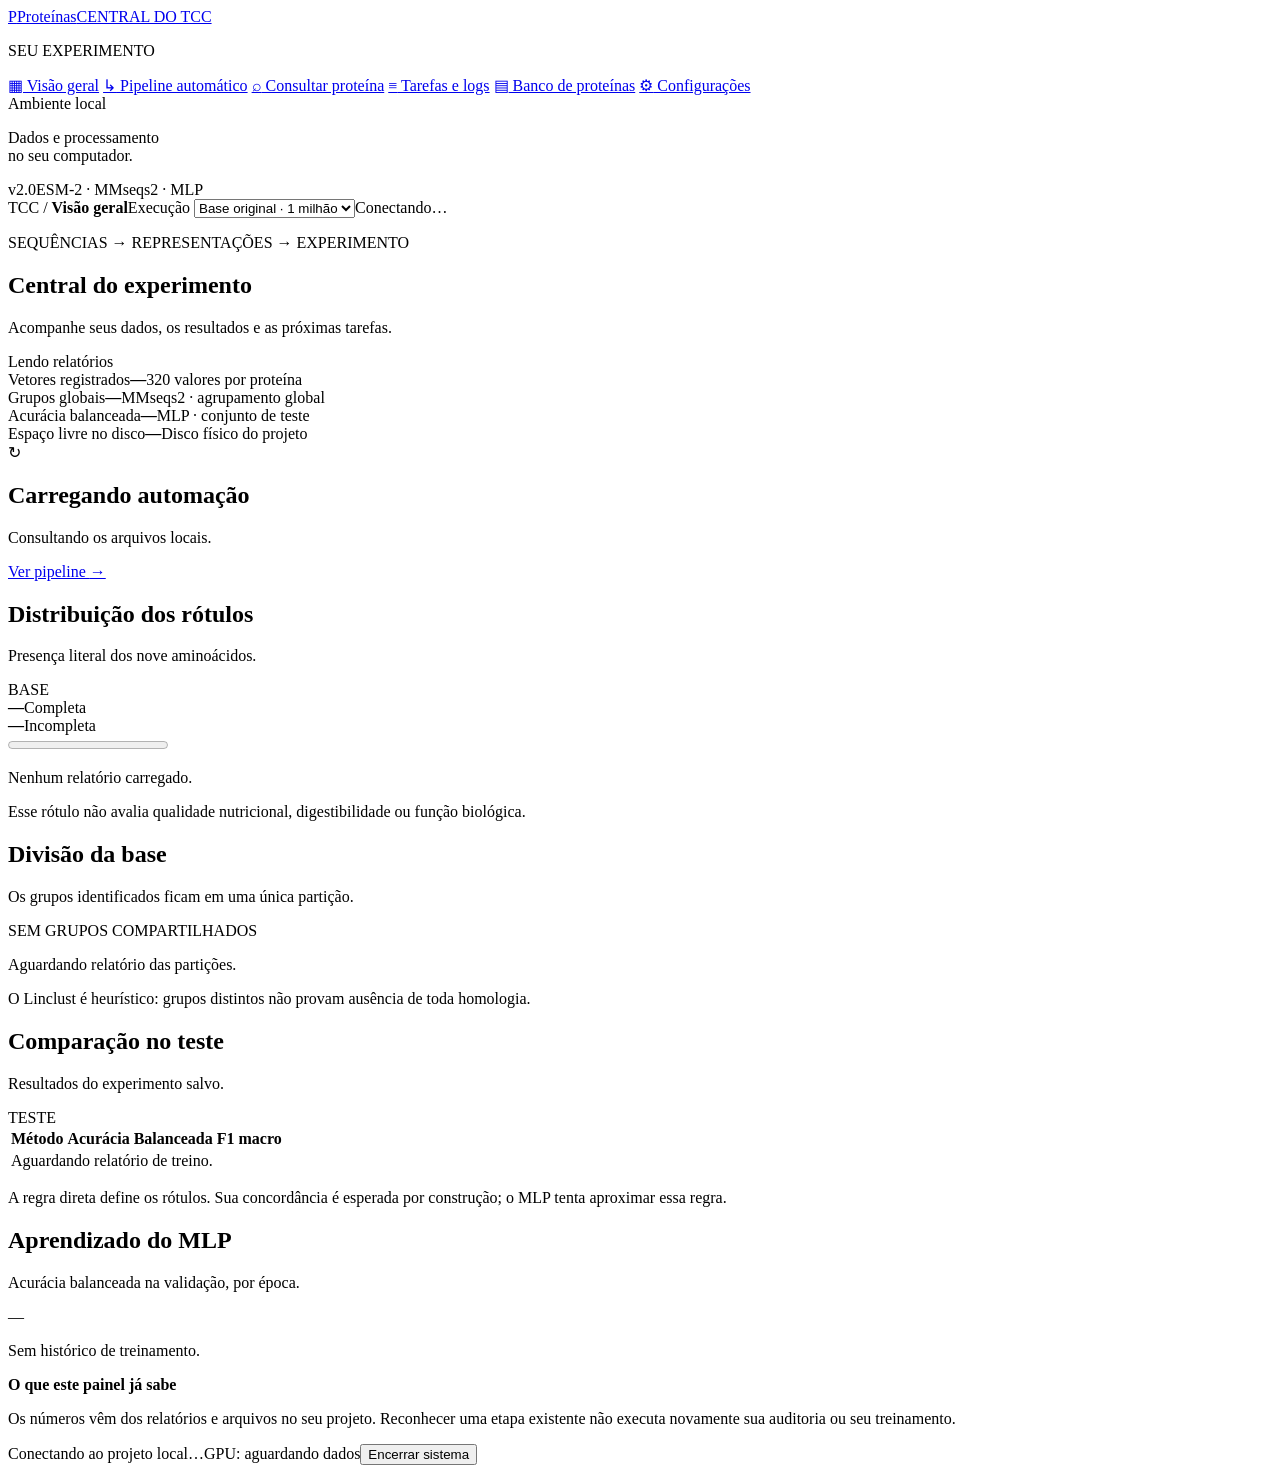
==== sistema_tcc/static/index.html @ f378d385 "Fase 1 (Filipe) no painel: baixar do NCBI e agrupar por arquivo - sistema_tcc/fase1.py chama as func" ====
<!doctype html>
<html lang="pt-BR">
<head>
  <meta charset="utf-8"><meta name="viewport" content="width=device-width,initial-scale=1">
  <title>Proteínas · Central do TCC</title>
  <link rel="icon" href="/favicon.svg"><link rel="stylesheet" href="/styles.css">
  <script src="/app.js" defer></script>
</head>
<body>
  <aside class="sidebar">
    <a class="brand" href="#visao"><span class="brand-mark">P</span><span>Proteínas<span class="brand-sub">CENTRAL DO TCC</span></span></a>
    <p class="nav-label">SEU EXPERIMENTO</p>
    <nav aria-label="Navegação principal">
      <a href="#visao" data-tab="visao" class="selected"><span class="nav-icon">▦</span> Visão geral</a>
      <a href="#pipeline" data-tab="pipeline"><span class="nav-icon">↳</span> Pipeline automático</a>
      <a href="#consulta" data-tab="consulta"><span class="nav-icon">⌕</span> Consultar proteína</a>
      <a href="#tarefas" data-tab="tarefas"><span class="nav-icon">≡</span> Tarefas e logs</a>
      <a href="#banco" data-tab="banco"><span class="nav-icon">▤</span> Banco de proteínas</a>
      <a href="#config" data-tab="config"><span class="nav-icon">⚙</span> Configurações</a>
    </nav>
    <div class="side-note"><span class="dot"></span> Ambiente local<p>Dados e processamento<br>no seu computador.</p></div>
    <div class="side-bottom"><span class="mono">v2.0</span><span>ESM-2 · MMseqs2 · MLP</span></div>
  </aside>
  <main>
    <header class="topbar"><span class="breadcrumb">TCC <span>/</span> <strong id="page-title">Visão geral</strong></span><label class="dataset-selector" for="dataset">Execução <select id="dataset"><option value="original">Base original · 1 milhão</option></select></label><span id="connection" class="connection">Conectando…</span></header>
    <div id="notice" class="notice" role="status" hidden></div>
    <section id="visao" class="view active" aria-labelledby="heading-visao">
      <div class="page-heading"><div><p class="eyebrow">SEQUÊNCIAS → REPRESENTAÇÕES → EXPERIMENTO</p><h1 id="heading-visao">Central do experimento</h1><p>Acompanhe seus dados, os resultados e as próximas tarefas.</p></div><span class="badge" id="base-tag">Lendo relatórios</span></div>
      <div class="metrics-grid">
        <article class="metric"><span class="metric-label">Vetores registrados</span><strong id="stat-vetores">—</strong><span id="stat-formato">320 valores por proteína</span></article>
        <article class="metric"><span class="metric-label">Grupos globais</span><strong id="stat-grupos">—</strong><span>MMseqs2 · agrupamento global</span></article>
        <article class="metric"><span class="metric-label">Acurácia balanceada</span><strong id="stat-accuracy">—</strong><span>MLP · conjunto de teste</span></article>
        <article class="metric"><span class="metric-label">Espaço livre no disco</span><strong id="stat-disco">—</strong><span>Disco físico do projeto</span></article>
      </div>
      <article class="automation-strip"><div class="automation-icon">↻</div><div><h2 id="auto-heading">Carregando automação</h2><p id="auto-description">Consultando os arquivos locais.</p></div><a class="button ghost" href="#pipeline">Ver pipeline <span>→</span></a></article>
      <div class="overview-grid">
        <article class="panel"><div class="panel-heading"><div><h2>Distribuição dos rótulos</h2><p>Presença literal dos nove aminoácidos.</p></div><span class="tag">BASE</span></div>
          <div class="distribution"><div><strong id="complete-number">—</strong><span>Completa</span></div><div><strong id="incomplete-number">—</strong><span>Incompleta</span></div></div>
          <progress id="class-bar" max="100" value="0" aria-label="Proporção de proteínas rotuladas Completa"></progress>
          <p class="muted" id="class-description">Nenhum relatório carregado.</p>
          <div class="note">Esse rótulo não avalia qualidade nutricional, digestibilidade ou função biológica.</div>
        </article>
        <article class="panel"><div class="panel-heading"><div><h2>Divisão da base</h2><p>Os grupos identificados ficam em uma única partição.</p></div><span class="tag">SEM GRUPOS COMPARTILHADOS</span></div>
          <div id="partitions" class="partition-list"><p class="muted">Aguardando relatório das partições.</p></div>
          <p class="muted small">O Linclust é heurístico: grupos distintos não provam ausência de toda homologia.</p>
        </article>
        <article class="panel"><div class="panel-heading"><div><h2>Comparação no teste</h2><p>Resultados do experimento salvo.</p></div><span class="tag">TESTE</span></div>
          <div class="table-wrap"><table><thead><tr><th>Método</th><th>Acurácia</th><th>Balanceada</th><th>F1 macro</th></tr></thead><tbody id="comparison"><tr><td colspan="4">Aguardando relatório de treino.</td></tr></tbody></table></div>
          <p class="muted small">A regra direta define os rótulos. Sua concordância é esperada por construção; o MLP tenta aproximar essa regra.</p>
        </article>
        <article class="panel"><div class="panel-heading"><div><h2>Aprendizado do MLP</h2><p>Acurácia balanceada na validação, por época.</p></div><span class="tag" id="best-epoch">—</span></div>
          <div class="chart" id="history-chart"><p class="muted">Sem histórico de treinamento.</p></div>
        </article>
      </div>
      <div class="experiment-note"><strong>O que este painel já sabe</strong><p>Os números vêm dos relatórios e arquivos no seu projeto. Reconhecer uma etapa existente não executa novamente sua auditoria ou seu treinamento.</p></div>
    </section>
    <section id="pipeline" class="view" aria-labelledby="heading-pipeline" hidden>
      <div class="page-heading"><div><p class="eyebrow">AUTOMAÇÃO COM DEPENDÊNCIAS</p><h1 id="heading-pipeline">Uma etapa por vez</h1><p>Prepare as etapas pendentes e preserve os resultados concluídos.</p></div></div>
      <article class="panel fase1-panel" id="fase1-panel">
        <div class="panel-heading"><div><p class="eyebrow">ETAPA 1 · FONTES DO NCBI (FASE 1 · FILIPE)</p><h2>Baixar e agrupar arquivos .gz</h2><p>Usa os scripts originais do Filipe: download do FTP do NCBI e MMseqs2 por arquivo (50% identidade, 80% cobertura). Os .gz vão para "arquivos .gz" e os CSVs para "arquivos csv".</p></div><span id="fase1-status" class="badge">—</span></div>
        <div class="fase1-grid">
          <div><label for="fase1-divisao">Divisão do GenBank</label><select id="fase1-divisao"></select></div>
          <div><label for="fase1-qtd">Quantidade de arquivos (~150 MB cada)</label><input id="fase1-qtd" type="number" min="1" max="20" value="1"></div>
          <div class="fase1-actions"><button id="fase1-baixar" class="button" type="button">Baixar do NCBI</button><button id="fase1-agrupar" class="button ghost" type="button">Agrupar por arquivo (MMseqs2)</button></div>
        </div>
        <div class="table-wrap"><table class="fase1-table"><thead><tr><th>Arquivo .gz</th><th>Tamanho</th><th>Agrupado (Fase 1)</th></tr></thead><tbody id="fase1-arquivos"><tr><td colspan="3" class="muted">Carregando…</td></tr></tbody></table></div>
        <pre id="fase1-log" class="fase1-log" hidden></pre>
      </article>
      <article class="panel new-run"><div><p class="eyebrow">EXECUTAR DO COMEÇO AO FIM</p><h2>Novo experimento completo</h2><p>Leia os GZ, execute MMseqs2, gere os embeddings e treine um novo MLP. O banco e os relatórios serão registrados em outra pasta.</p></div><div class="new-run-fields"><div><label for="run-source">Arquivo de entrada</label><select id="run-source"><option value="todas">Todas as fontes, até o limite</option></select></div><div><label for="run-limit">Limite de sequências candidatas</label><select id="run-limit"><option value="1000">1.000 · primeiro teste completo</option><option value="10000">10.000</option><option value="100000">100.000</option><option value="1000000">1.000.000</option></select></div><button id="start-run" class="button primary">Iniciar fluxo completo →</button></div><p class="muted small">O limite vale para candidatos elegíveis. O MMseqs2 seleciona representantes; a quantidade final de vetores pode ser menor. Treino do MLP: até 10 épocas; ESM-2 permanece pré-treinado.</p></article>
      <div class="controls panel"><div><h2>Executor local</h2><p id="pipeline-description">Carregando configuração.</p></div><div class="control-actions"><button id="toggle-auto" class="button" hidden>—</button><button id="resume-run" class="button" hidden>Retomar execução</button><button id="toggle-pause" class="button ghost">—</button></div></div>
      <div class="pipeline-layout"><div id="steps" class="steps"></div><aside class="pipeline-aside panel">
        <h2>Como funciona</h2><ol><li>Uma execução nova recebe uma pasta e um banco próprios.</li><li>Os GZ entram no MMseqs2 e seus representantes recebem embeddings.</li><li>Auditoria e partições liberam o treino automático do MLP.</li><li>O dashboard recebe os resultados e o banco registra os vínculos.</li></ol>
        <div class="note">Nas execuções novas, o treino está incluído no fluxo. Resultados da base original continuam disponíveis pelo seletor de execução.</div>
        <h3>Uso do computador</h3><label for="threads">Threads CPU do MMseqs2</label><select id="threads"><option value="4">4 · uso cotidiano</option><option value="8">8 · PC dedicado</option><option value="2">2 · menor uso de CPU</option><option value="12">12 · todas as threads lógicas</option></select><button id="save-threads" class="button ghost compact">Aplicar às próximas tarefas</button>
        <p class="muted small" id="torch-threads">PyTorch: 2 threads CPU. Ajuste o processamento em Configurações.</p>
        <p class="muted small">Pausar permite que a etapa atual do fluxo termine e preserva as etapas confirmadas. Use Retomar execução para continuar. Falhas não são repetidas indefinidamente.</p>
      </aside></div>
    </section>
    <section id="consulta" class="view" aria-labelledby="heading-consulta" hidden>
      <div class="page-heading"><div><p class="eyebrow">MODELO SALVO · SEM NOVO TREINO</p><h1 id="heading-consulta">Consultar uma proteína</h1><p>Compare a regra exata com o classificador experimental.</p></div><span class="badge" id="query-ready">Verificando modelo</span></div>
      <div class="query-layout"><article class="panel query-form"><label for="sequence">Sequência de aminoácidos</label><textarea id="sequence" rows="8" maxlength="512" spellcheck="false" placeholder="Cole a sequência, sem cabeçalho FASTA"></textarea><div class="input-meta"><span id="sequence-length">0 / 512 resíduos</span><button id="example" class="link-button">Usar exemplo de 20 resíduos</button></div>
        <button id="submit-query" class="button primary">Comparar regra e IA <span>→</span></button><p class="muted small" id="query-explanation">A consulta entra na mesma fila das tarefas. ESM-2 e MLP são carregados do seu cache local.</p><p class="small" id="query-state" role="status"></p>
      </article><article class="panel query-result"><div class="panel-heading"><div><h2>Resultado da comparação</h2><p>O resultado aparece quando a GPU concluir a tarefa.</p></div></div><div id="query-output" class="empty-result"><span class="result-symbol">⌕</span><p>Insira uma sequência para começar.</p></div></article></div>
      <div class="note wide">A regra direta é a referência para a presença de H, I, L, K, M, F, T, W e V. Escores softmax do MLP não são probabilidades de acerto validadas. Uma divergência permanece visível.</div>
    </section>
    <section id="tarefas" class="view" aria-labelledby="heading-tarefas" hidden>
      <div class="page-heading"><div><p class="eyebrow">EXECUÇÃO E RASTREABILIDADE</p><h1 id="heading-tarefas">Tarefas e logs</h1><p>Histórico persistente da fila e saída real dos scripts.</p></div><span class="badge" id="queue-count">—</span></div>
      <article class="panel"><div class="table-wrap"><table class="jobs-table"><thead><tr><th>ID</th><th>Tarefa</th><th>Origem</th><th>Estado</th><th>Progresso</th><th>Ação</th></tr></thead><tbody id="jobs"><tr><td colspan="6">Carregando tarefas.</td></tr></tbody></table></div></article>
      <article class="panel log-panel"><div class="panel-heading"><div><h2>Saída da tarefa</h2><p id="log-description">Selecione uma tarefa para acompanhar.</p></div><span class="tag">ATUALIZAÇÃO A CADA 2 S</span></div><div class="log-controls"><label for="log-task">Tarefa</label><select id="log-task"></select><label for="log-source">Arquivo</label><select id="log-source"><option value="0">Saída do script</option><option value="1">Log interno do MMseqs2</option></select><button id="log-reload" class="button ghost compact">Último trecho</button><button id="log-copy" class="button ghost compact">Copiar trecho</button></div><pre id="log-output" tabindex="0">Nenhum log selecionado.</pre><p class="muted small">A janela mantém até 500 linhas. Os arquivos completos ficam em dados/sistema_tcc/logs; logs históricos são mostrados somente quando existem.</p></article>
      <article class="panel"><h2>Matriz de confusão do teste</h2><p class="muted">Linhas: rótulos da regra. Colunas: previsões do MLP.</p><div id="confusion" class="table-wrap"></div></article>
    </section>
    <section id="banco" class="view" aria-labelledby="heading-banco" hidden><div class="page-heading"><div><p class="eyebrow">SQLITE · DADOS DA EXECUÇÃO</p><h1 id="heading-banco">Banco de proteínas</h1><p>Sequências, rótulos, grupos e referências aos vetores da execução selecionada.</p></div></div><article class="panel"><p id="database-path" class="muted">Selecione uma execução nova para consultar seu banco.</p><div class="bank-search"><label for="protein-search">ID original ou UID da proteína</label><input id="protein-search" maxlength="100" placeholder="Ex.: CCJ32333.1"><button id="search-proteins" class="button ghost compact">Buscar</button></div><div class="table-wrap"><table><thead><tr><th>Proteína</th><th>Resíduos</th><th>Regra</th><th>Grupo inicial</th><th>Partição</th><th>Consulta</th></tr></thead><tbody id="proteins"><tr><td colspan="6">O banco desta tela pertence às execuções novas.</td></tr></tbody></table></div><p class="muted small">Até 50 resultados por consulta. Os vetores ficam no NPY; o banco guarda suas referências para evitar duplicação.</p></article></section>
    <section id="config" class="view" aria-labelledby="heading-config" hidden>
      <div class="page-heading"><div><p class="eyebrow">ESTE COMPUTADOR</p><h1 id="heading-config">Configurações</h1><p>Ajuste o sistema ao seu PC antes de rodar. Os ajustes ficam em config_local.json (fora do git) e valem ao reiniciar.</p></div><span id="config-ready" class="badge">Verificando…</span></div>
      <div class="overview-grid">
        <article class="panel">
          <div class="panel-heading"><div><h2>Ajustes</h2><p>Padrões do projeto entre parênteses.</p></div></div>
          <form id="config-form" class="config-form">
            <label for="cfg-dispositivo">Processamento</label>
            <select id="cfg-dispositivo"><option value="auto">Automático: GPU NVIDIA se houver, senão CPU</option><option value="cuda">Somente GPU NVIDIA (CUDA)</option><option value="cpu">Somente CPU (processador)</option></select>
            <p class="muted small">CPU funciona em qualquer PC. A consulta leva cerca de 1 segundo; um fluxo de 1.000 proteínas fica alguns minutos mais lento.</p>
            <label for="cfg-threads_pytorch">Threads do PyTorch (1 a 4)</label><input id="cfg-threads_pytorch" type="number" min="1" max="4" step="1">
            <label for="cfg-threads_mmseqs">Threads do MMseqs2 (1 a 12)</label><input id="cfg-threads_mmseqs" type="number" min="1" max="12" step="1">
            <label for="cfg-wsl">Distribuição WSL com MMseqs2</label><input id="cfg-wsl" type="text" maxlength="100">
            <label for="cfg-reserva_gib">Espaço livre mínimo em disco (GiB)</label><input id="cfg-reserva_gib" type="number" min="0" max="500" step="1">
            <button class="button primary" type="submit">Salvar configurações</button>
            <p id="config-msg" class="muted"></p>
          </form>
        </article>
        <article class="panel">
          <div class="panel-heading"><div><h2>Diagnóstico do ambiente</h2><p>O que está instalado e para que serve cada item.</p></div><button id="run-diagnostic" class="button ghost compact" type="button">Verificar de novo</button></div>
          <div class="table-wrap"><table class="diag-table"><thead><tr><th>Item</th><th>Situação</th><th>Necessário para</th></tr></thead><tbody id="diag-body"><tr><td colspan="3" class="muted">Verificando… (o teste do WSL pode levar até 1 minuto)</td></tr></tbody></table></div>
        </article>
      </div>
    </section>
    <footer><span id="project-path">Conectando ao projeto local…</span><span id="gpu-status">GPU: aguardando dados</span><button id="stop-system" class="link-button">Encerrar sistema</button></footer>
  </main>
</body></html>
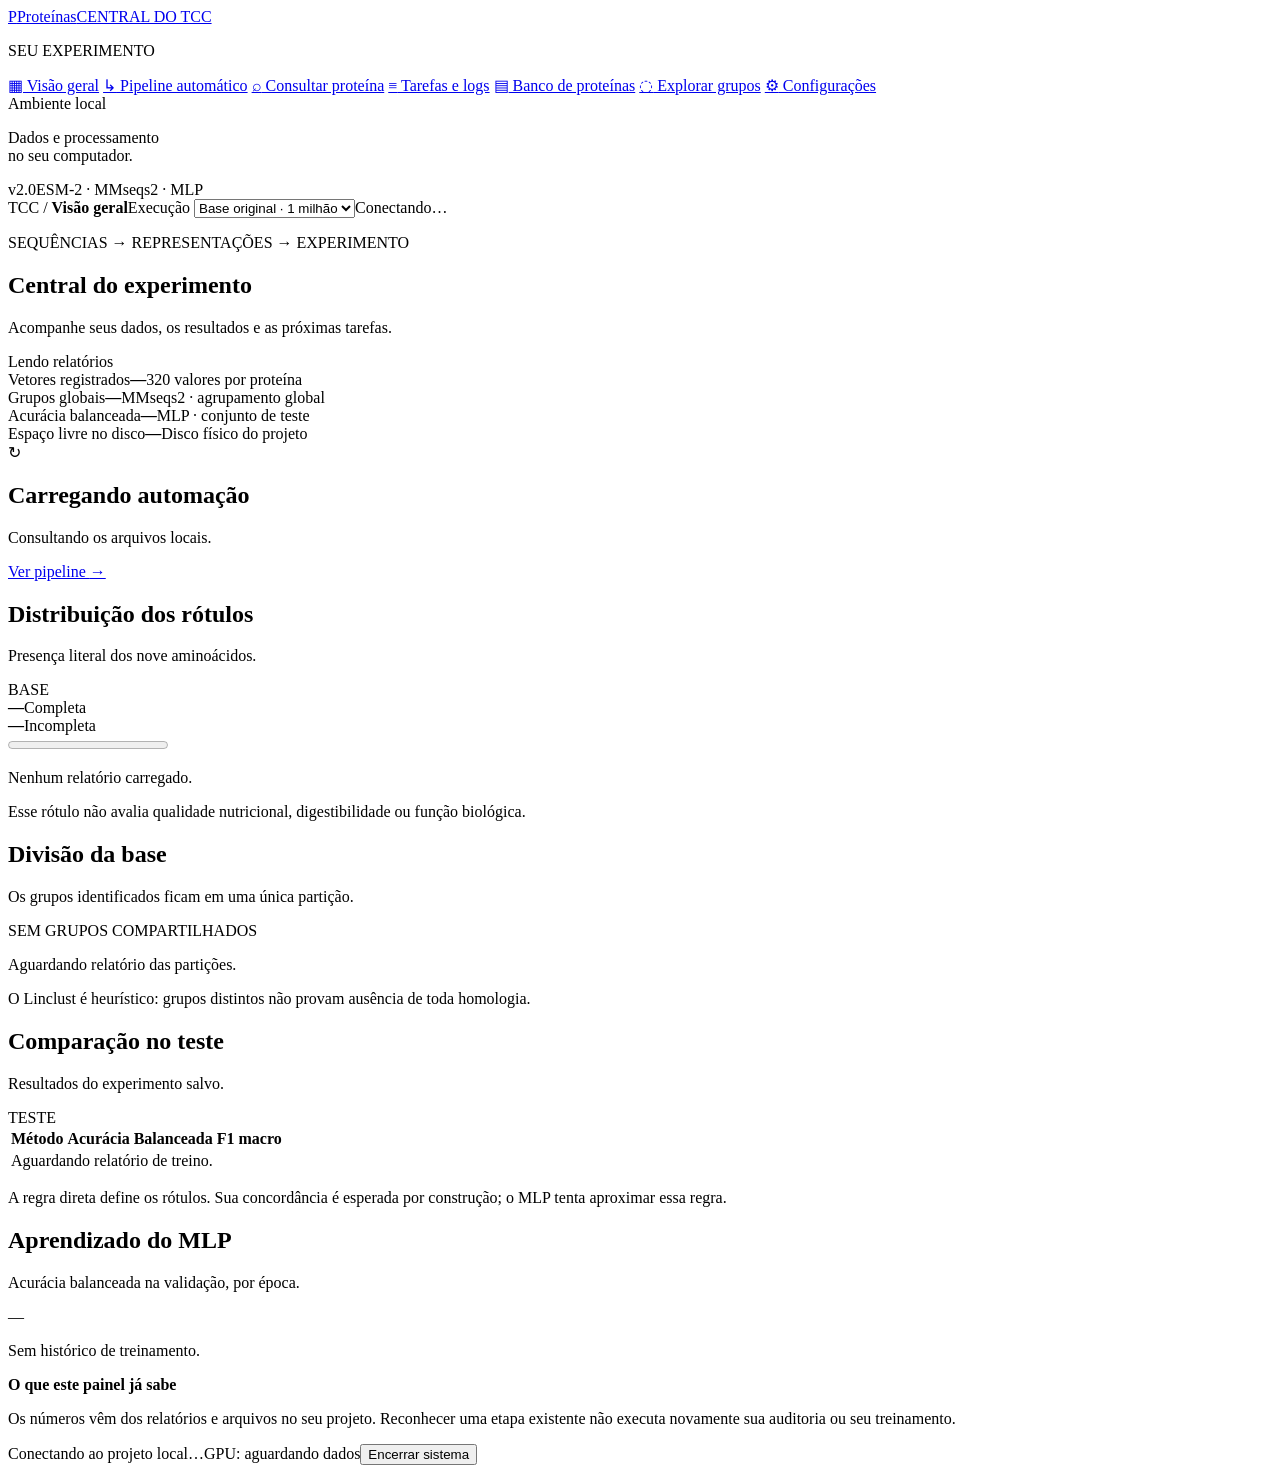
==== commit 5fee372a: "Painel: tela Explorar grupos (mapa PCA dos representantes com detalhe por proteina) Co-Authored-By: " ====
--- a/sistema_tcc/static/index.html
+++ b/sistema_tcc/static/index.html
@@ -16,6 +16,7 @@
       <a href="#consulta" data-tab="consulta"><span class="nav-icon">⌕</span> Consultar proteína</a>
       <a href="#tarefas" data-tab="tarefas"><span class="nav-icon">≡</span> Tarefas e logs</a>
       <a href="#banco" data-tab="banco"><span class="nav-icon">▤</span> Banco de proteínas</a>
+      <a href="#explorar" data-tab="explorar"><span class="nav-icon">◌</span> Explorar grupos</a>
       <a href="#config" data-tab="config"><span class="nav-icon">⚙</span> Configurações</a>
     </nav>
     <div class="side-note"><span class="dot"></span> Ambiente local<p>Dados e processamento<br>no seu computador.</p></div>
@@ -90,6 +91,25 @@
       <article class="panel"><h2>Matriz de confusão do teste</h2><p class="muted">Linhas: rótulos da regra. Colunas: previsões do MLP.</p><div id="confusion" class="table-wrap"></div></article>
     </section>
     <section id="banco" class="view" aria-labelledby="heading-banco" hidden><div class="page-heading"><div><p class="eyebrow">SQLITE · DADOS DA EXECUÇÃO</p><h1 id="heading-banco">Banco de proteínas</h1><p>Sequências, rótulos, grupos e referências aos vetores da execução selecionada.</p></div></div><article class="panel"><p id="database-path" class="muted">Selecione uma execução nova para consultar seu banco.</p><div class="bank-search"><label for="protein-search">ID original ou UID da proteína</label><input id="protein-search" maxlength="100" placeholder="Ex.: CCJ32333.1"><button id="search-proteins" class="button ghost compact">Buscar</button></div><div class="table-wrap"><table><thead><tr><th>Proteína</th><th>Resíduos</th><th>Regra</th><th>Grupo inicial</th><th>Partição</th><th>Consulta</th></tr></thead><tbody id="proteins"><tr><td colspan="6">O banco desta tela pertence às execuções novas.</td></tr></tbody></table></div><p class="muted small">Até 50 resultados por consulta. Os vetores ficam no NPY; o banco guarda suas referências para evitar duplicação.</p></article></section>
+    <section id="explorar" class="view" aria-labelledby="heading-explorar" hidden>
+      <div class="page-heading"><div><p class="eyebrow">MAPA DOS GRUPOS · EMBEDDINGS ESM-2</p><h1 id="heading-explorar">Explorar grupos</h1><p>Cada bolha é o representante de um grupo MMseqs2. Clique numa bolha para ver sequência, ID, grupo, tipo e classe.</p></div><span id="explorar-base" class="badge">—</span></div>
+      <article class="panel">
+        <div class="explorar-controles">
+          <div><label for="explorar-cor">Agrupar e colorir por</label><select id="explorar-cor"><option value="tipo">Tipo nutricional (regra dos 9 aminoácidos)</option><option value="ec">Classe enzimática prevista (EC 2 × EC 3)</option></select></div>
+          <div><span class="rotulo-campo" id="explorar-n-rotulo">Representantes por categoria</span><div class="segmentado" role="group" aria-labelledby="explorar-n-rotulo"><button type="button" data-n="10" aria-pressed="true">10</button><button type="button" data-n="50" aria-pressed="false">50</button><button type="button" data-n="100" aria-pressed="false">100</button></div></div>
+          <div id="explorar-legenda" class="legenda" aria-label="Legenda"></div>
+        </div>
+        <div class="explorar-layout">
+          <div class="mapa-wrap"><svg id="explorar-mapa" viewBox="0 0 640 430" role="img" aria-label="Mapa dos representantes"></svg><p id="explorar-info" class="muted small">Abra esta tela para carregar o mapa.</p></div>
+          <aside id="explorar-detalhe" class="detalhe" aria-live="polite"><p class="muted">Clique numa bolha para ver os detalhes da proteína.</p></aside>
+        </div>
+        <div id="explorar-limites" class="note"></div>
+      </article>
+      <article class="panel wide">
+        <div class="panel-heading"><div><h2>Representantes exibidos</h2><p>A mesma seleção do mapa, em lista. Clique numa linha para abrir o detalhe.</p></div></div>
+        <div class="table-wrap lista-explorar"><table><thead><tr><th>Proteína</th><th>Grupo</th><th>Membros</th><th>Tipo</th><th>Classe EC prevista</th><th>Resíduos</th><th>Partição</th></tr></thead><tbody id="explorar-lista"><tr><td colspan="7" class="muted">Aguardando o mapa.</td></tr></tbody></table></div>
+      </article>
+    </section>
     <section id="config" class="view" aria-labelledby="heading-config" hidden>
       <div class="page-heading"><div><p class="eyebrow">ESTE COMPUTADOR</p><h1 id="heading-config">Configurações</h1><p>Ajuste o sistema ao seu PC antes de rodar. Os ajustes ficam em config_local.json (fora do git) e valem ao reiniciar.</p></div><span id="config-ready" class="badge">Verificando…</span></div>
       <div class="overview-grid">
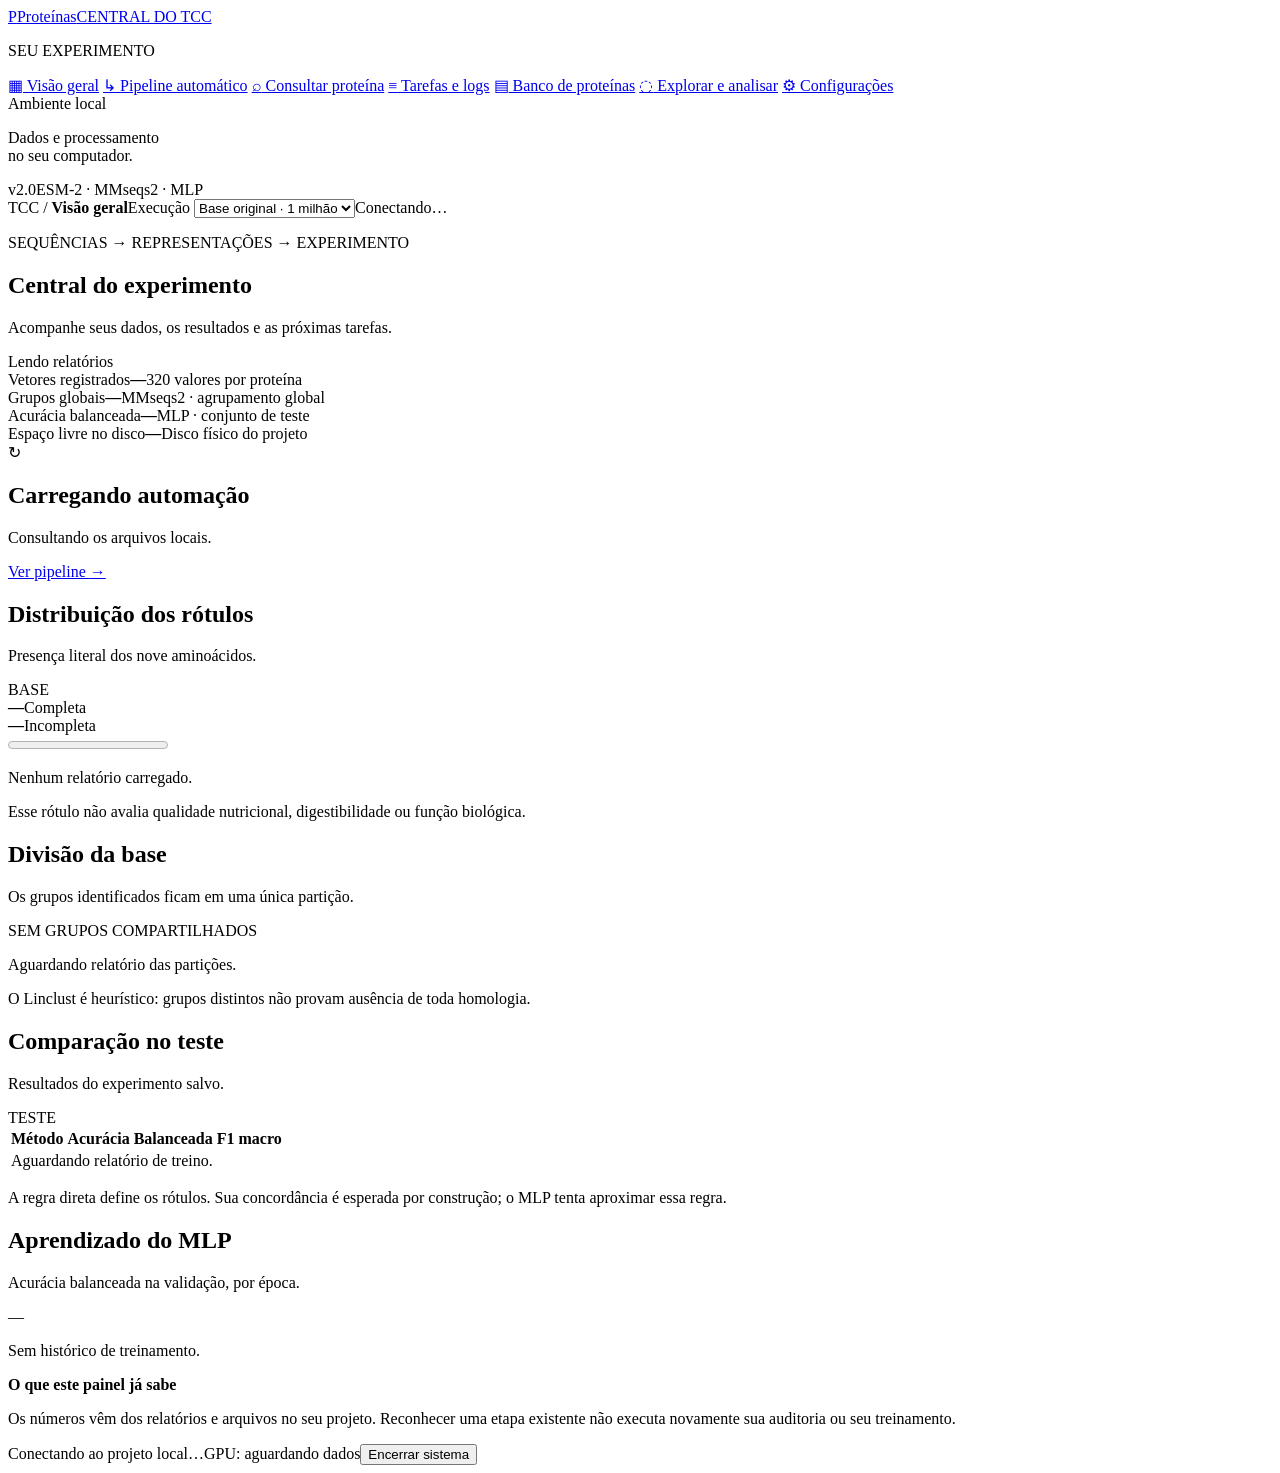
==== commit ab2753f3: "Painel: aba Explorar e analisar com boxplot+Mann-Whitney, histogramas, matriz de correlacao e disper" ====
--- a/sistema_tcc/static/index.html
+++ b/sistema_tcc/static/index.html
@@ -16,7 +16,7 @@
       <a href="#consulta" data-tab="consulta"><span class="nav-icon">⌕</span> Consultar proteína</a>
       <a href="#tarefas" data-tab="tarefas"><span class="nav-icon">≡</span> Tarefas e logs</a>
       <a href="#banco" data-tab="banco"><span class="nav-icon">▤</span> Banco de proteínas</a>
-      <a href="#explorar" data-tab="explorar"><span class="nav-icon">◌</span> Explorar grupos</a>
+      <a href="#explorar" data-tab="explorar"><span class="nav-icon">◌</span> Explorar e analisar</a>
       <a href="#config" data-tab="config"><span class="nav-icon">⚙</span> Configurações</a>
     </nav>
     <div class="side-note"><span class="dot"></span> Ambiente local<p>Dados e processamento<br>no seu computador.</p></div>
@@ -92,7 +92,7 @@
     </section>
     <section id="banco" class="view" aria-labelledby="heading-banco" hidden><div class="page-heading"><div><p class="eyebrow">SQLITE · DADOS DA EXECUÇÃO</p><h1 id="heading-banco">Banco de proteínas</h1><p>Sequências, rótulos, grupos e referências aos vetores da execução selecionada.</p></div></div><article class="panel"><p id="database-path" class="muted">Selecione uma execução nova para consultar seu banco.</p><div class="bank-search"><label for="protein-search">ID original ou UID da proteína</label><input id="protein-search" maxlength="100" placeholder="Ex.: CCJ32333.1"><button id="search-proteins" class="button ghost compact">Buscar</button></div><div class="table-wrap"><table><thead><tr><th>Proteína</th><th>Resíduos</th><th>Regra</th><th>Grupo inicial</th><th>Partição</th><th>Consulta</th></tr></thead><tbody id="proteins"><tr><td colspan="6">O banco desta tela pertence às execuções novas.</td></tr></tbody></table></div><p class="muted small">Até 50 resultados por consulta. Os vetores ficam no NPY; o banco guarda suas referências para evitar duplicação.</p></article></section>
     <section id="explorar" class="view" aria-labelledby="heading-explorar" hidden>
-      <div class="page-heading"><div><p class="eyebrow">MAPA DOS GRUPOS · EMBEDDINGS ESM-2</p><h1 id="heading-explorar">Explorar grupos</h1><p>Cada bolha é o representante de um grupo MMseqs2. Clique numa bolha para ver sequência, ID, grupo, tipo e classe.</p></div><span id="explorar-base" class="badge">—</span></div>
+      <div class="page-heading"><div><p class="eyebrow">MAPA DOS GRUPOS · ESTATÍSTICA DO TESTE</p><h1 id="heading-explorar">Explorar e analisar</h1><p>No mapa, cada bolha é o representante de um grupo MMseqs2: clique para ver sequência, ID, grupo, tipo e classe. Abaixo, os gráficos estatísticos do conjunto de teste.</p></div><span id="explorar-base" class="badge">—</span></div>
       <article class="panel">
         <div class="explorar-controles">
           <div><label for="explorar-cor">Agrupar e colorir por</label><select id="explorar-cor"><option value="tipo">Tipo nutricional (regra dos 9 aminoácidos)</option><option value="ec">Classe enzimática prevista (EC 2 × EC 3)</option></select></div>
@@ -105,6 +105,14 @@
         </div>
         <div id="explorar-limites" class="note"></div>
       </article>
+      <div class="estat-cabecalho"><div><p class="eyebrow">ANÁLISE ESTATÍSTICA</p><h2>Conjunto de teste</h2><p id="estat-resumo" class="muted">Carregando…</p></div></div>
+      <div class="estat-grid">
+        <article class="panel"><div class="panel-heading"><div><h2>Boxplot com teste de Mann-Whitney</h2><p>Caixa = 1º a 3º quartil; linha = mediana; pontos = amostra.</p></div><select id="estat-caixa" aria-label="Variável do boxplot"><option value="comprimento">Comprimento × tipo</option><option value="confianca">Confiança: acertos × erros</option></select></div><svg id="estat-caixa-svg" class="estat-svg" viewBox="0 0 520 300" role="img"></svg><p id="estat-caixa-txt" class="estat-txt"></p></article>
+        <article class="panel"><div class="panel-heading"><div><h2>Histograma por classe</h2><p>Altura = % das proteínas de cada classe, para comparar classes de tamanhos diferentes.</p></div><select id="estat-hist" aria-label="Variável do histograma"><option value="comprimento">Comprimento</option><option value="escore">Escore do MLP</option></select></div><svg id="estat-hist-svg" class="estat-svg" viewBox="0 0 520 300" role="img"></svg><p id="estat-hist-txt" class="estat-txt"></p></article>
+        <article class="panel"><div class="panel-heading"><div><h2>Matriz de correlação de Pearson</h2><p>Comprimento, % de cada aminoácido essencial, escore do MLP e tamanho do grupo.</p></div></div><svg id="estat-corr-svg" class="estat-svg" viewBox="0 0 520 470" role="img"></svg><p id="estat-corr-txt" class="estat-txt"></p></article>
+        <article class="panel"><div class="panel-heading"><div><h2>Dispersão: comprimento × escore do MLP</h2><p>Amostra de até 1.500 proteínas do teste; reta ajustada em todas.</p></div></div><svg id="estat-disp-svg" class="estat-svg" viewBox="0 0 520 330" role="img"></svg><p id="estat-disp-txt" class="estat-txt"></p></article>
+      </div>
+      <div id="estat-limites" class="note"></div>
       <article class="panel wide">
         <div class="panel-heading"><div><h2>Representantes exibidos</h2><p>A mesma seleção do mapa, em lista. Clique numa linha para abrir o detalhe.</p></div></div>
         <div class="table-wrap lista-explorar"><table><thead><tr><th>Proteína</th><th>Grupo</th><th>Membros</th><th>Tipo</th><th>Classe EC prevista</th><th>Resíduos</th><th>Partição</th></tr></thead><tbody id="explorar-lista"><tr><td colspan="7" class="muted">Aguardando o mapa.</td></tr></tbody></table></div>
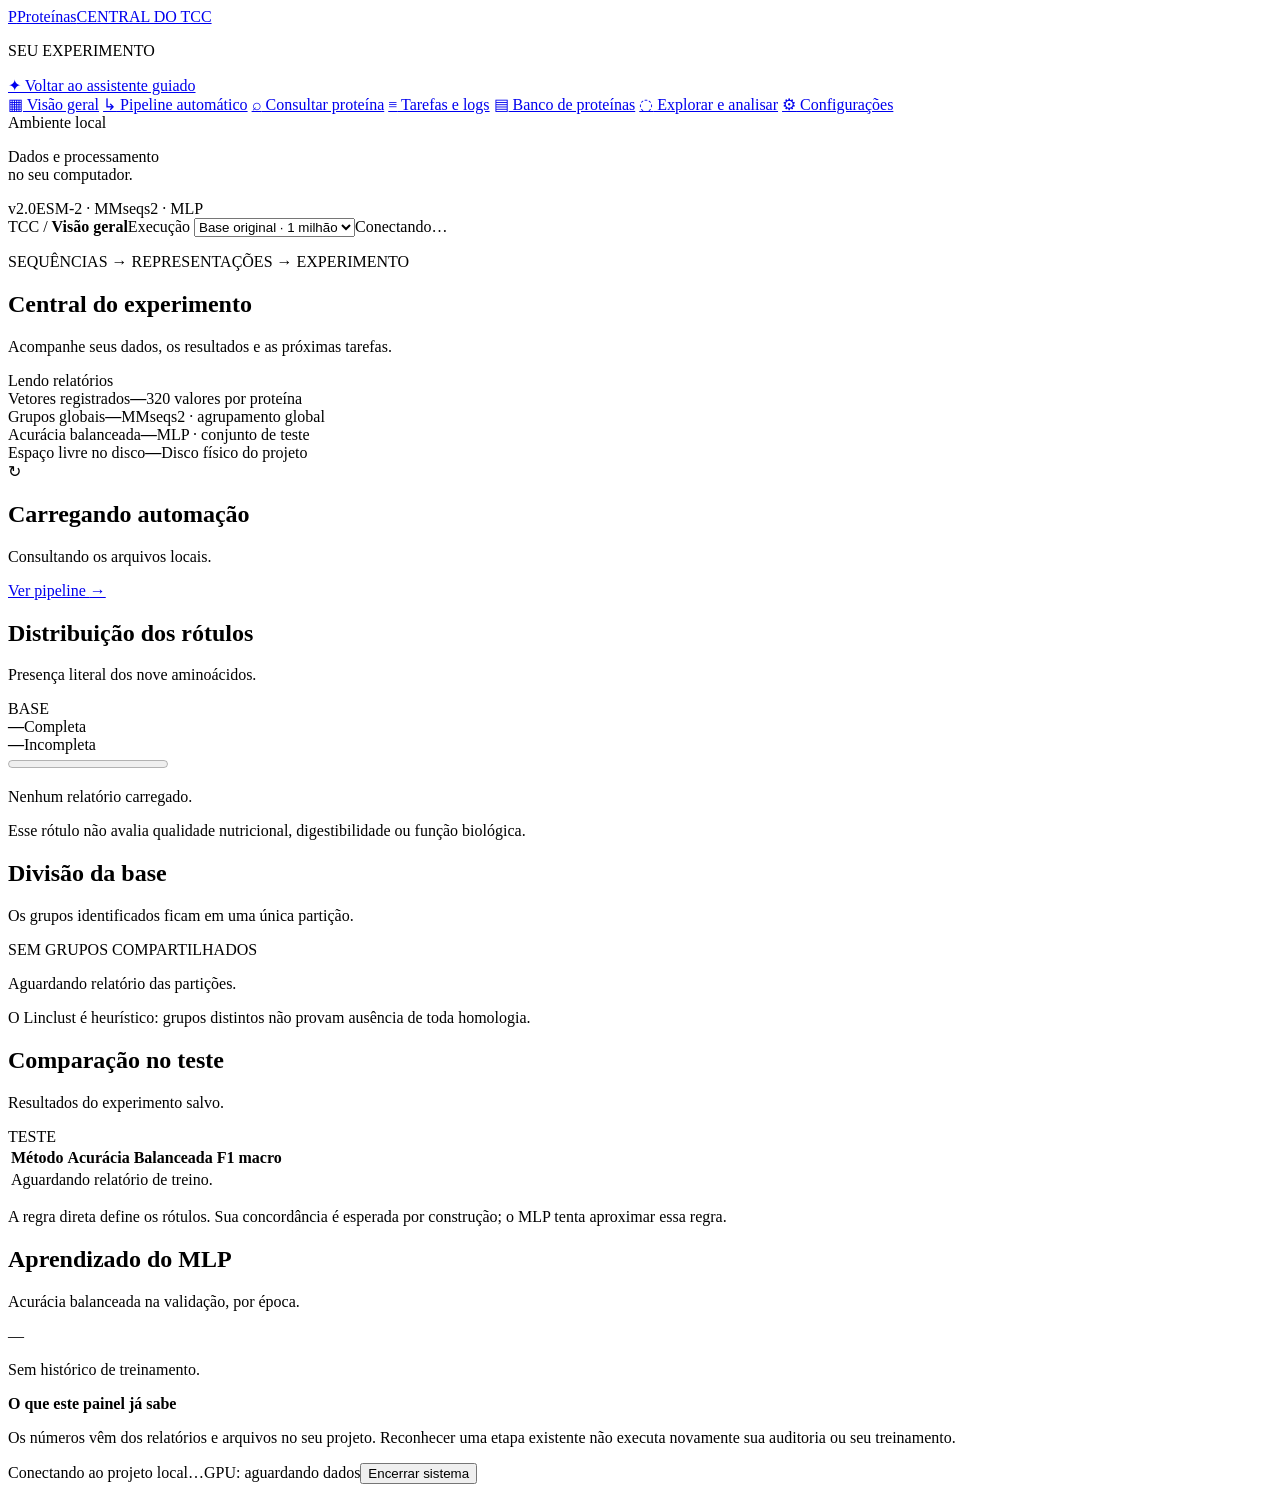
==== commit 4b679d3e: "Assistente guiado como pagina inicial, EC 1-7 como modelo principal e instalador" ====
--- a/sistema_tcc/static/index.html
+++ b/sistema_tcc/static/index.html
@@ -10,6 +10,7 @@
   <aside class="sidebar">
     <a class="brand" href="#visao"><span class="brand-mark">P</span><span>Proteínas<span class="brand-sub">CENTRAL DO TCC</span></span></a>
     <p class="nav-label">SEU EXPERIMENTO</p>
+    <a class="button ghost compact" href="/">✦ Voltar ao assistente guiado</a>
     <nav aria-label="Navegação principal">
       <a href="#visao" data-tab="visao" class="selected"><span class="nav-icon">▦</span> Visão geral</a>
       <a href="#pipeline" data-tab="pipeline"><span class="nav-icon">↳</span> Pipeline automático</a>
@@ -64,8 +65,15 @@
           <div><label for="fase1-qtd">Quantidade de arquivos (~150 MB cada)</label><input id="fase1-qtd" type="number" min="1" max="20" value="1"></div>
           <div class="fase1-actions"><button id="fase1-baixar" class="button" type="button">Baixar do NCBI</button><button id="fase1-agrupar" class="button ghost" type="button">Agrupar por arquivo (MMseqs2)</button></div>
         </div>
+        <div class="fase1-mmseqs" id="fase1-mmseqs-box"><label for="fase1-mmseqs">Agrupar com</label><select id="fase1-mmseqs"><option value="nativo">MMseqs2 nativo do Windows (sem Linux)</option><option value="wsl">MMseqs2 no WSL (Ubuntu)</option></select><p id="fase1-mmseqs-info" class="muted small"></p></div>
         <div class="table-wrap"><table class="fase1-table"><thead><tr><th>Arquivo .gz</th><th>Tamanho</th><th>Agrupado (Fase 1)</th></tr></thead><tbody id="fase1-arquivos"><tr><td colspan="3" class="muted">Carregando…</td></tr></tbody></table></div>
         <pre id="fase1-log" class="fase1-log" hidden></pre>
+      </article>
+      <article class="panel fase1-panel" id="ec7-pipeline">
+        <div class="panel-heading"><div><p class="eyebrow">MODELO PRINCIPAL · 7 CLASSES EC</p><h2>Modelo EC 1 a EC 7</h2><p>Coleta até 500 enzimas revisadas por classe no Swiss-Prot (precisa de internet), agrupa com MMseqs2 (nativo ou WSL, conforme Configurações), gera os embeddings e treina o MLP de 7 classes com validação cruzada. O modelo EC 2 × EC 3 continua como modelo complementar.</p></div><span id="ec7p-status" class="badge">—</span></div>
+        <div class="fase1-actions ec7-acoes"><button class="button" type="button" data-ec7="tudo">Rodar tudo</button><button class="button ghost" type="button" data-ec7="continuar">Continuar (reaproveita a coleta)</button><button class="button ghost compact" type="button" data-ec7="coletar">1 · Coletar</button><button class="button ghost compact" type="button" data-ec7="preparar">2 · Agrupar</button><button class="button ghost compact" type="button" data-ec7="treinar">3 · Treinar</button></div>
+        <p id="ec7p-resultado" class="muted"></p>
+        <pre id="ec7p-log" class="fase1-log" hidden></pre>
       </article>
       <article class="panel new-run"><div><p class="eyebrow">EXECUTAR DO COMEÇO AO FIM</p><h2>Novo experimento completo</h2><p>Leia os GZ, execute MMseqs2, gere os embeddings e treine um novo MLP. O banco e os relatórios serão registrados em outra pasta.</p></div><div class="new-run-fields"><div><label for="run-source">Arquivo de entrada</label><select id="run-source"><option value="todas">Todas as fontes, até o limite</option></select></div><div><label for="run-limit">Limite de sequências candidatas</label><select id="run-limit"><option value="1000">1.000 · primeiro teste completo</option><option value="10000">10.000</option><option value="100000">100.000</option><option value="1000000">1.000.000</option></select></div><button id="start-run" class="button primary">Iniciar fluxo completo →</button></div><p class="muted small">O limite vale para candidatos elegíveis. O MMseqs2 seleciona representantes; a quantidade final de vetores pode ser menor. Treino do MLP: até 10 épocas; ESM-2 permanece pré-treinado.</p></article>
       <div class="controls panel"><div><h2>Executor local</h2><p id="pipeline-description">Carregando configuração.</p></div><div class="control-actions"><button id="toggle-auto" class="button" hidden>—</button><button id="resume-run" class="button" hidden>Retomar execução</button><button id="toggle-pause" class="button ghost">—</button></div></div>
@@ -95,7 +103,7 @@
       <div class="page-heading"><div><p class="eyebrow">MAPA DOS GRUPOS · ESTATÍSTICA DO TESTE</p><h1 id="heading-explorar">Explorar e analisar</h1><p>No mapa, cada bolha é o representante de um grupo MMseqs2: clique para ver sequência, ID, grupo, tipo e classe. Abaixo, os gráficos estatísticos do conjunto de teste.</p></div><span id="explorar-base" class="badge">—</span></div>
       <article class="panel">
         <div class="explorar-controles">
-          <div><label for="explorar-cor">Agrupar e colorir por</label><select id="explorar-cor"><option value="tipo">Tipo nutricional (regra dos 9 aminoácidos)</option><option value="ec">Classe enzimática prevista (EC 2 × EC 3)</option></select></div>
+          <div><label for="explorar-cor">Agrupar e colorir por</label><select id="explorar-cor"><option value="tipo">Tipo nutricional (regra dos 9 aminoácidos)</option><option value="ec">Classe enzimática prevista (EC 2 × EC 3)</option><option value="ec7">Classe enzimática entre as 7 (modelo principal)</option></select></div>
           <div><span class="rotulo-campo" id="explorar-n-rotulo">Representantes por categoria</span><div class="segmentado" role="group" aria-labelledby="explorar-n-rotulo"><button type="button" data-n="10" aria-pressed="true">10</button><button type="button" data-n="50" aria-pressed="false">50</button><button type="button" data-n="100" aria-pressed="false">100</button></div></div>
           <div id="explorar-legenda" class="legenda" aria-label="Legenda"></div>
         </div>
@@ -113,9 +121,15 @@
         <article class="panel"><div class="panel-heading"><div><h2>Dispersão: comprimento × escore do MLP</h2><p>Amostra de até 1.500 proteínas do teste; reta ajustada em todas.</p></div></div><svg id="estat-disp-svg" class="estat-svg" viewBox="0 0 520 330" role="img"></svg><p id="estat-disp-txt" class="estat-txt"></p></article>
       </div>
       <div id="estat-limites" class="note"></div>
+      <article class="panel wide" id="ec7-painel">
+        <div class="panel-heading"><div><p class="eyebrow">MODELO PRINCIPAL · 7 CLASSES EC</p><h2>Modelo EC 1 a EC 7</h2><p>Mesmo pipeline (ESM-2 + MLP 320 → 64 → 7) com 3.500 enzimas revisadas do Swiss-Prot. É o modelo principal; o EC 2 × EC 3 é complementar.</p></div><span id="ec7-badge" class="badge">—</span></div>
+        <div id="ec7-metricas" class="ec7-metricas"></div>
+        <div class="ec7-layout"><div><h3>Matriz de confusão no teste (% de cada classe real)</h3><svg id="ec7-matriz" class="estat-svg" viewBox="0 0 520 400" role="img" aria-label="Matriz de confusão das 7 classes EC"></svg></div><div><h3>Sensibilidade por classe (teste)</h3><div id="ec7-sens" class="ec7-sens"></div><p id="ec7-txt" class="estat-txt"></p></div></div>
+        <div id="ec7-limites" class="note"></div>
+      </article>
       <article class="panel wide">
         <div class="panel-heading"><div><h2>Representantes exibidos</h2><p>A mesma seleção do mapa, em lista. Clique numa linha para abrir o detalhe.</p></div></div>
-        <div class="table-wrap lista-explorar"><table><thead><tr><th>Proteína</th><th>Grupo</th><th>Membros</th><th>Tipo</th><th>Classe EC prevista</th><th>Resíduos</th><th>Partição</th></tr></thead><tbody id="explorar-lista"><tr><td colspan="7" class="muted">Aguardando o mapa.</td></tr></tbody></table></div>
+        <div class="table-wrap lista-explorar"><table><thead><tr><th>Proteína</th><th>Grupo</th><th>Membros</th><th>Tipo</th><th>EC 2 × EC 3</th><th>EC (7 classes)</th><th>Resíduos</th><th>Partição</th></tr></thead><tbody id="explorar-lista"><tr><td colspan="8" class="muted">Aguardando o mapa.</td></tr></tbody></table></div>
       </article>
     </section>
     <section id="config" class="view" aria-labelledby="heading-config" hidden>
@@ -129,8 +143,16 @@
             <p class="muted small">CPU funciona em qualquer PC. A consulta leva cerca de 1 segundo; um fluxo de 1.000 proteínas fica alguns minutos mais lento.</p>
             <label for="cfg-threads_pytorch">Threads do PyTorch (1 a 4)</label><input id="cfg-threads_pytorch" type="number" min="1" max="4" step="1">
             <label for="cfg-threads_mmseqs">Threads do MMseqs2 (1 a 12)</label><input id="cfg-threads_mmseqs" type="number" min="1" max="12" step="1">
+            <label for="cfg-mmseqs_modo">MMseqs2 (agrupamento)</label>
+            <select id="cfg-mmseqs_modo"><option value="auto">Automático: nativo se instalado, senão WSL</option><option value="nativo">Nativo do Windows (sem Linux)</option><option value="wsl">WSL com Ubuntu</option></select>
+            <p class="muted small">O modo nativo usa o MMseqs2 baixado por instalar_mmseqs_nativo.cmd, sem WSL nem administrador. Na Fase 1 (Pipeline automático) você também escolhe o modo a cada agrupamento.</p>
             <label for="cfg-wsl">Distribuição WSL com MMseqs2</label><input id="cfg-wsl" type="text" maxlength="100">
             <label for="cfg-reserva_gib">Espaço livre mínimo em disco (GiB)</label><input id="cfg-reserva_gib" type="number" min="0" max="500" step="1">
+            <label for="cfg-pasta_nuvem">Pasta na nuvem (Google Drive, OneDrive… sincronizada neste PC)</label><input id="cfg-pasta_nuvem" type="text" maxlength="260" placeholder="Ex.: G:\Meu Drive\TCC — deixe vazio para salvar só neste PC">
+            <p id="cfg-nuvens" class="muted small"></p>
+            <label class="check"><input id="cfg-salvar_fontes" type="checkbox"> Salvar os .gz e CSVs do NCBI na pasta na nuvem</label>
+            <label class="check"><input id="cfg-copiar_resultados" type="checkbox"> Copiar execuções e treinos EC7 para a pasta na nuvem ao terminar</label>
+            <p class="muted small">Fila, logs, cache e modelos ficam sempre neste PC (banco de dados em pasta sincronizada pode corromper). Os arquivos só chegam à nuvem pelo app de sincronização.</p>
             <button class="button primary" type="submit">Salvar configurações</button>
             <p id="config-msg" class="muted"></p>
           </form>
